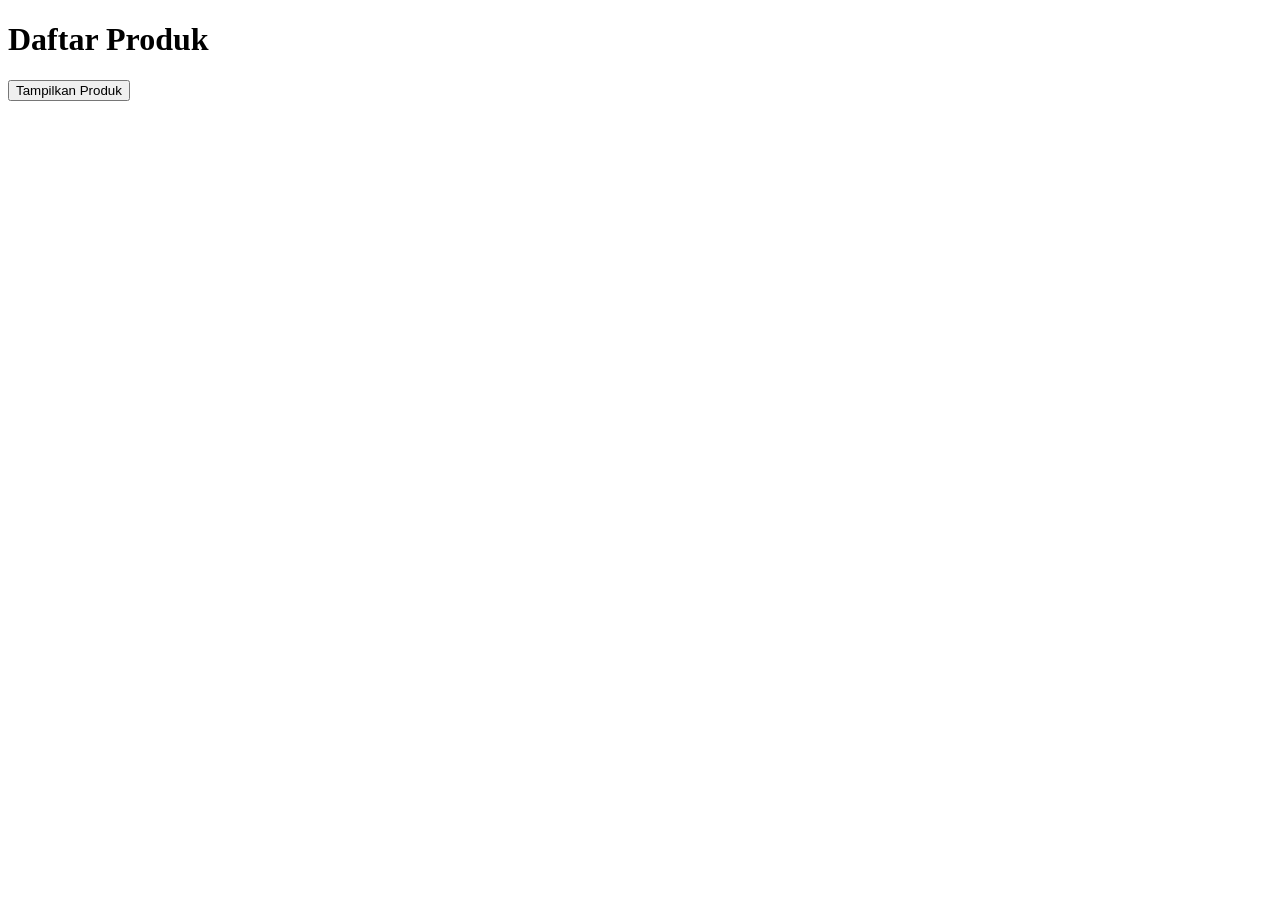
==== index.html @ 00a303c1 "AI auto-fix: perbaikan otomatis dari code review" ====
<!DOCTYPE html>
<html lang="id">
<head>
    <meta charset="UTF-8">
    <meta http-equiv="Content-Security-Policy" content="default-src 'self'">
    <title>Daftar Produk</title>

    <link rel="stylesheet" href="styles.css">
</head>
<body>

<h1>Daftar Produk</h1>

<button id="show-btn">
    Tampilkan Produk
</button>

<div id="product-list"></div>

<script src="app.js"></script>

</body>
</html>
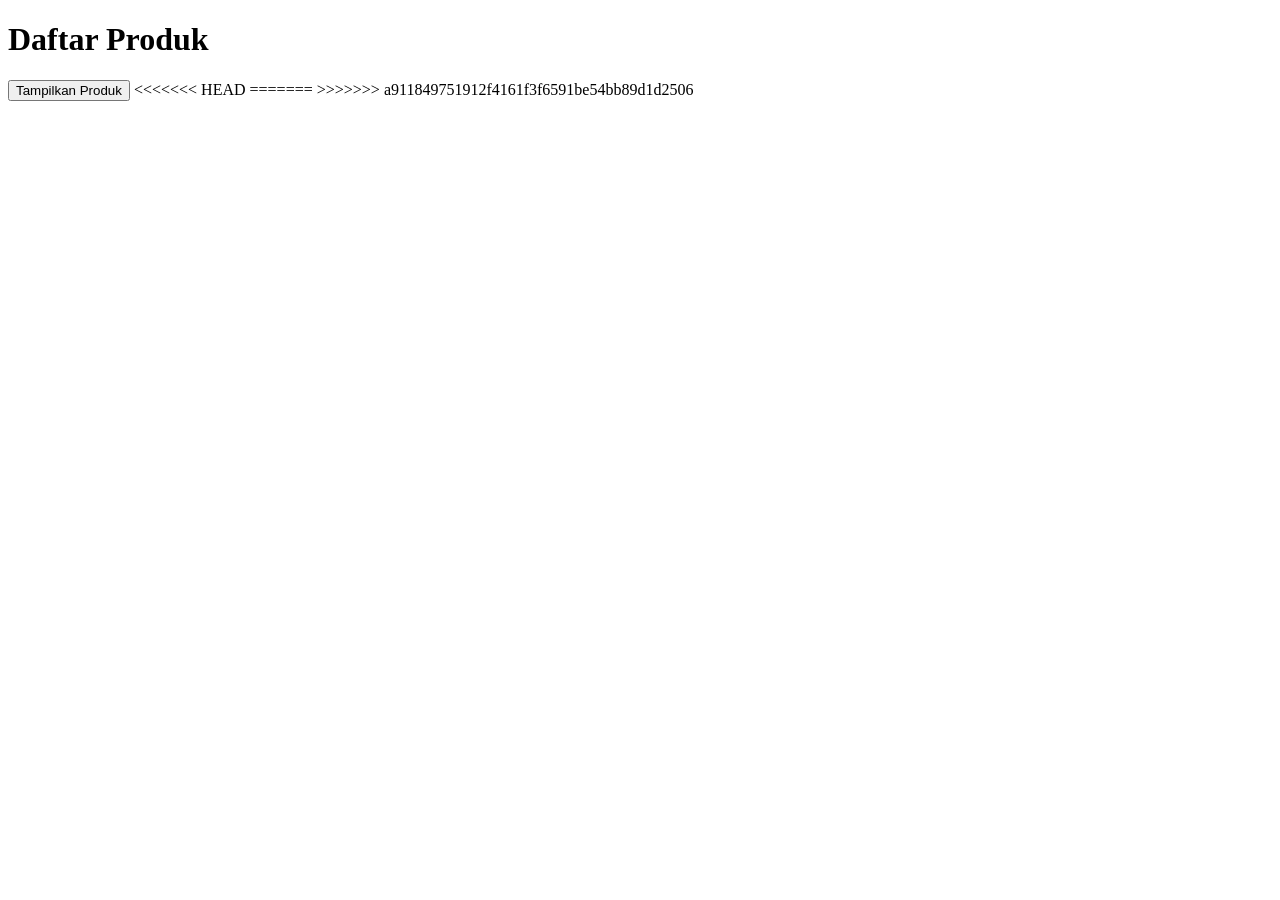
==== commit 39cea9ce: "testing again" ====
--- a/index.html
+++ b/index.html
@@ -5,6 +5,7 @@
     <meta http-equiv="Content-Security-Policy" content="default-src 'self'">
     <title>Daftar Produk</title>
 
+    <!-- BUG: Nama file CSS salah -->
     <link rel="stylesheet" href="styles.css">
 </head>
 <body>
@@ -15,6 +16,10 @@
     Tampilkan Produk
 </button>
 
+<<<<<<< HEAD
+<!-- BUG: ID berbeda dengan yang dipanggil JavaScript -->
+=======
+>>>>>>> a911849751912f4161f3f6591be54bb89d1d2506
 <div id="product-list"></div>
 
 <script src="app.js"></script>
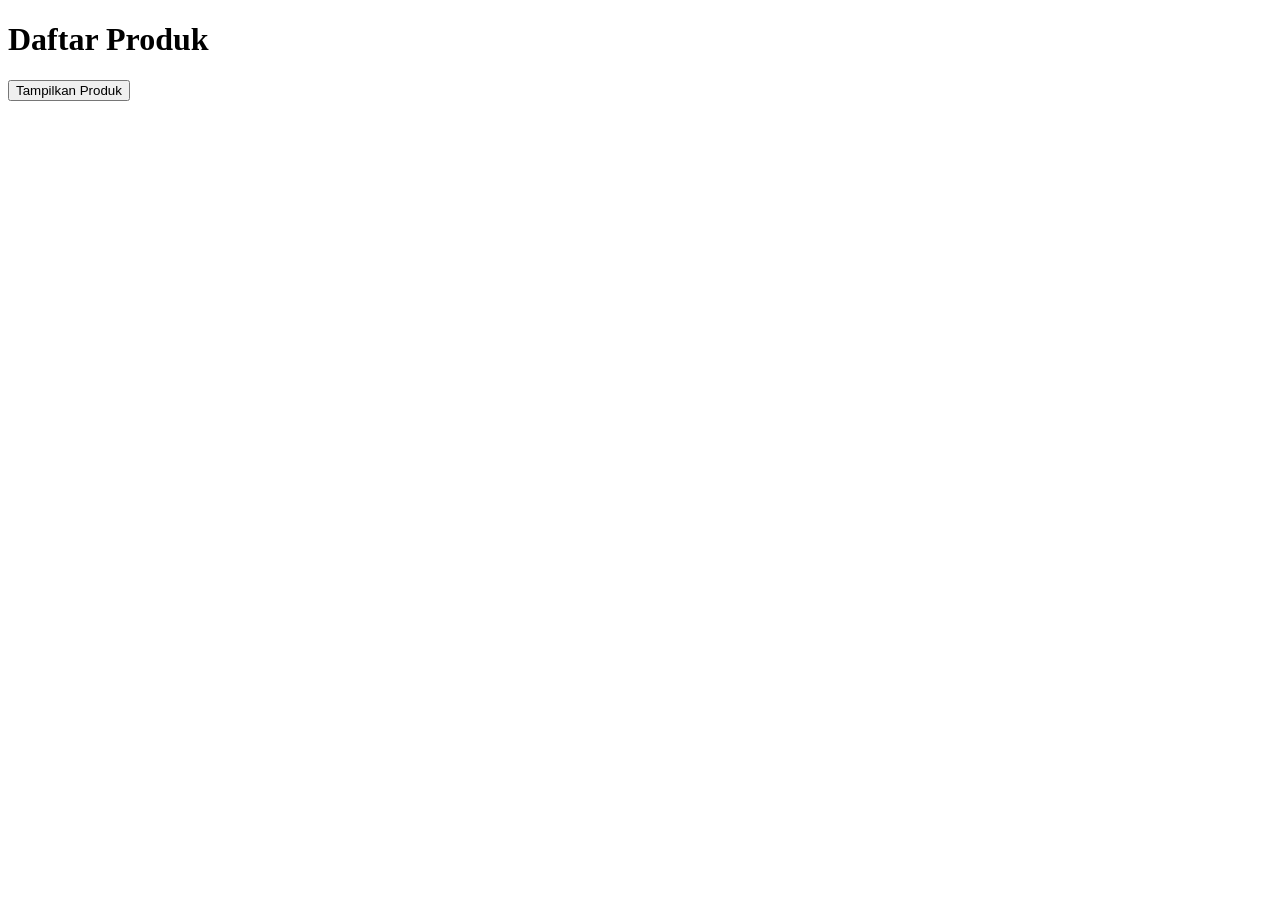
==== commit 55f40581: "AI auto-fix: perbaikan otomatis dari code review" ====
--- a/index.html
+++ b/index.html
@@ -16,10 +16,6 @@
     Tampilkan Produk
 </button>
 
-<<<<<<< HEAD
-<!-- BUG: ID berbeda dengan yang dipanggil JavaScript -->
-=======
->>>>>>> a911849751912f4161f3f6591be54bb89d1d2506
 <div id="product-list"></div>
 
 <script src="app.js"></script>
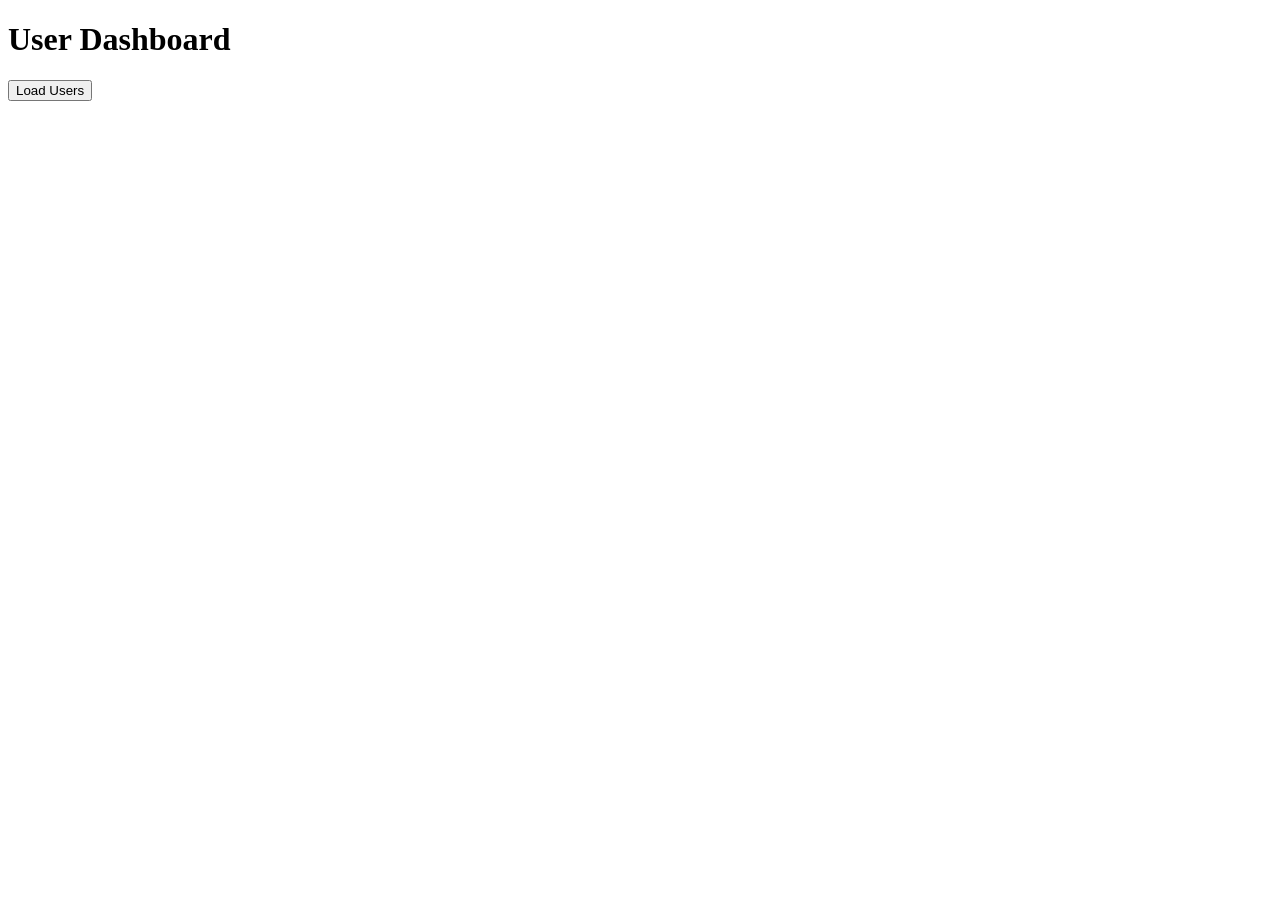
==== commit 9fb28d24: "done" ====
--- a/index.html
+++ b/index.html
@@ -1,24 +1,28 @@
 <!DOCTYPE html>
-<html lang="id">
+<html lang="en">
+
 <head>
     <meta charset="UTF-8">
-    <meta http-equiv="Content-Security-Policy" content="default-src 'self'">
-    <title>Daftar Produk</title>
+    <title>User Dashboard</title>
 
-    <!-- BUG: Nama file CSS salah -->
+    <!-- BUG 1: Nama CSS salah -->
     <link rel="stylesheet" href="styles.css">
+
 </head>
+
 <body>
 
-<h1>Daftar Produk</h1>
+<h1>User Dashboard</h1>
 
-<button id="show-btn">
-    Tampilkan Produk
+<button onclick="loadUsers()">
+    Load Users
 </button>
 
-<div id="product-list"></div>
+<!-- BUG 2: ID berbeda dengan JS -->
+<div id="user-list"></div>
 
-<script src="app.js"></script>
+<script src="apps.js"></script>
 
 </body>
+
 </html>
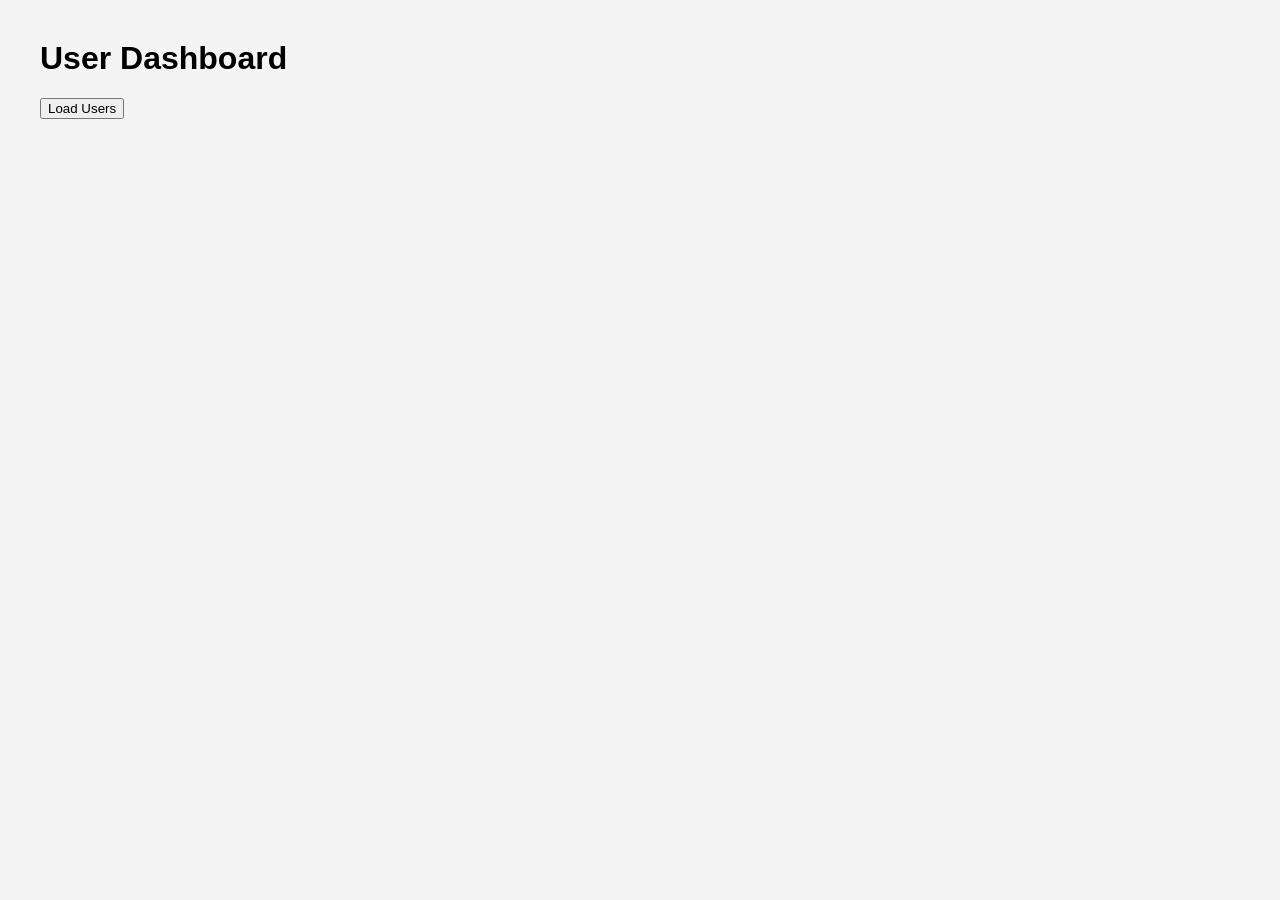
==== commit 75c074c1: "AI auto-fix: perbaikan otomatis dari code review" ====
--- a/index.html
+++ b/index.html
@@ -5,8 +5,7 @@
     <meta charset="UTF-8">
     <title>User Dashboard</title>
 
-    <!-- BUG 1: Nama CSS salah -->
-    <link rel="stylesheet" href="styles.css">
+    <link rel="stylesheet" href="style.css">
 
 </head>
 
@@ -18,8 +17,7 @@
     Load Users
 </button>
 
-<!-- BUG 2: ID berbeda dengan JS -->
-<div id="user-list"></div>
+<div id="users"></div>
 
 <script src="apps.js"></script>
 
--- a/style.css
+++ b/style.css
@@ -0,0 +1,41 @@
+body{
+
+    font-family:Arial;
+
+    background:#f4f4f4;
+
+    margin:40px;
+
+}
+
+/* BUG */
+
+.card{
+
+    padding:20px
+
+    background:white;
+
+    border-radius:10px;
+
+    margin-bottom:15px;
+
+}
+
+/* BUG */
+
+.username{
+
+    colour:red;
+
+    font-weight:bold;
+
+}
+
+/* BUG */
+
+#userlist{
+
+    margin-top:20px;
+
+}
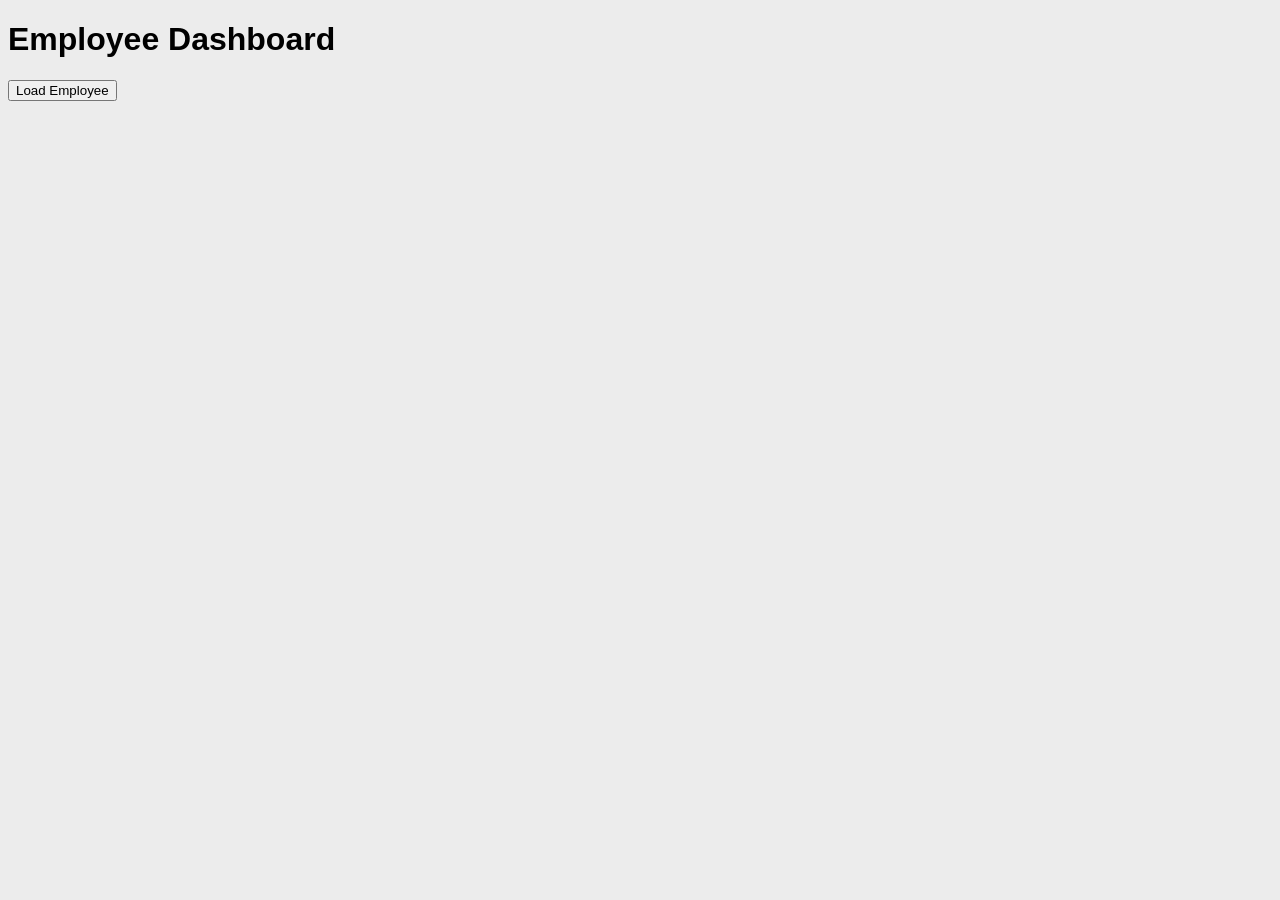
==== commit cf3401c7: "done coding" ====
--- a/index.html
+++ b/index.html
@@ -1,26 +1,25 @@
 <!DOCTYPE html>
-<html lang="en">
+<html lang="id">
 
 <head>
     <meta charset="UTF-8">
-    <title>User Dashboard</title>
+    <title>Employee Dashboard</title>
 
     <link rel="stylesheet" href="style.css">
-
 </head>
 
 <body>
 
-<h1>User Dashboard</h1>
+<h1>Employee Dashboard</h1>
 
-<button onclick="loadUsers()">
-    Load Users
+<button onclick="loadEmployees()">
+    Load Employee
 </button>
 
-<div id="users"></div>
+<div id="employee-list"></div>
 
-<script src="apps.js"></script>
+<!-- BUG 1 -->
+<script src="app.js">
 
 </body>
-
 </html>
--- a/style.css
+++ b/style.css
@@ -1,41 +1,23 @@
 body{
-
-    font-family:Arial;
-
-    background:#f4f4f4;
-
-    margin:40px;
-
+    font-family: Arial;
+    background: #ececec;
 }
 
-/* BUG */
-
+/* BUG 1 */
 .card{
-
-    padding:20px
-
-    background:white;
-
-    border-radius:10px;
-
+    width:300;
+    padding:15px;
     margin-bottom:15px;
-
+    background:#fff;
 }
 
-/* BUG */
-
-.username{
-
-    colour:red;
-
+/* BUG 2 */
+.salary{
+    color:#00aa00
     font-weight:bold;
-
 }
 
-/* BUG */
-
-#userlist{
-
-    margin-top:20px;
-
+/* BUG 3 */
+.employee-name{
+    text-align:middle;
 }
